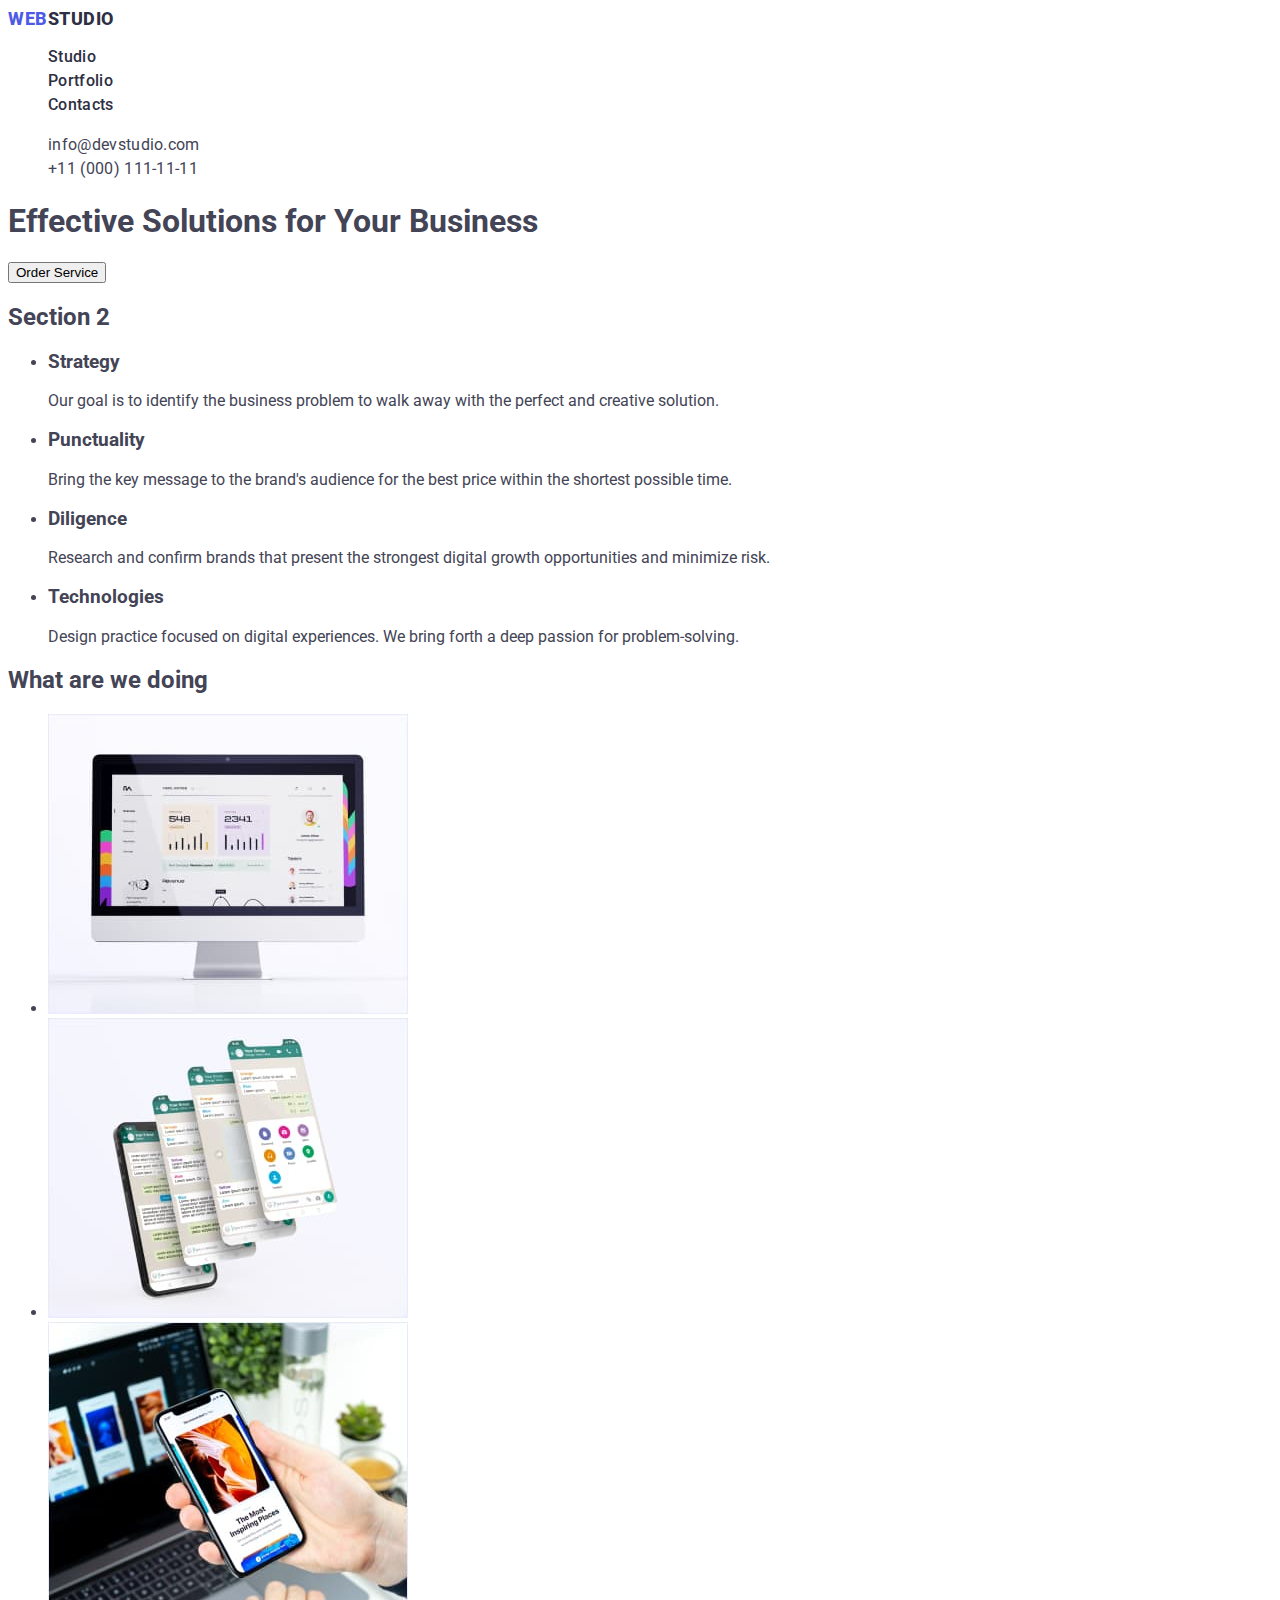
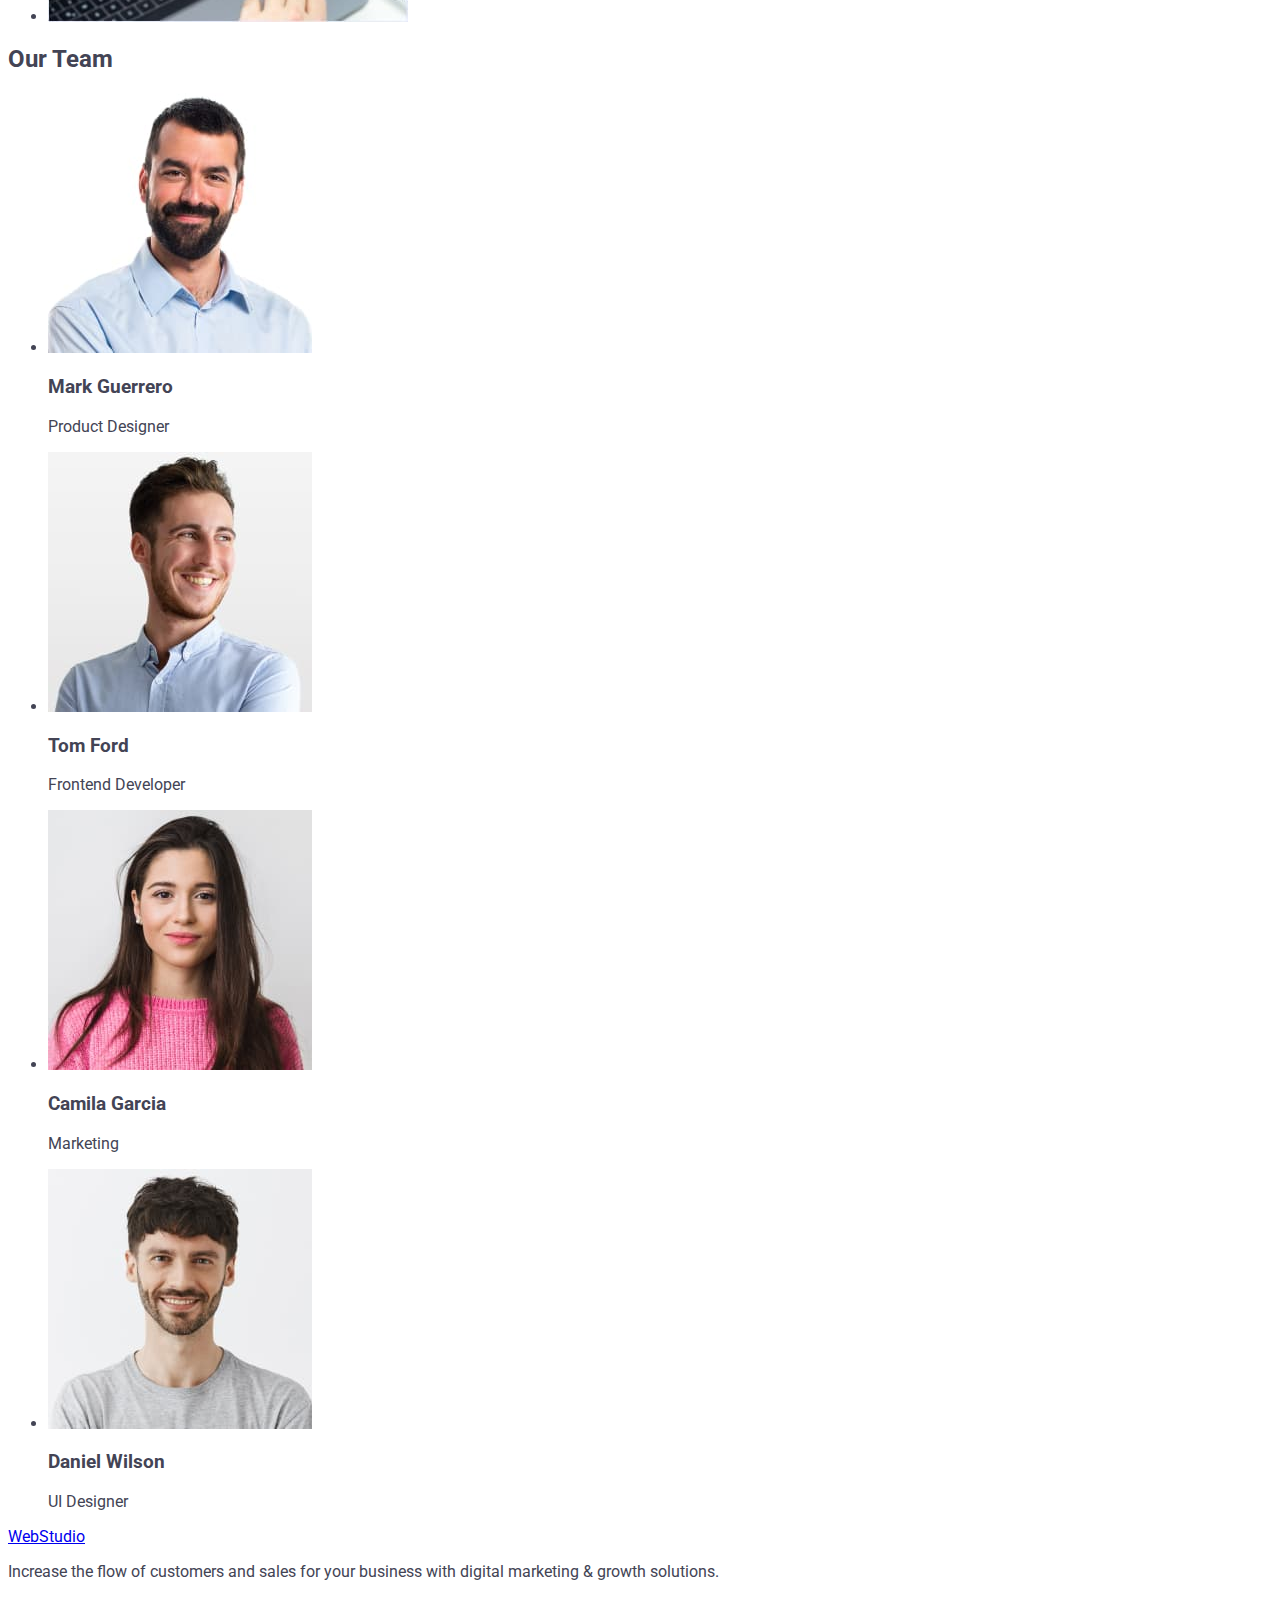
==== index.html @ 0e736a8e "version 4.0" ====
<!DOCTYPE html>
<html lang="en">
  <head>
    <meta charset="UTF-8" />
    <meta name="viewport" content="width=device-width, initial-scale=1.0" />
    <title>Document</title>
    <link rel="preconnect" href="https://fonts.googleapis.com" />
    <link rel="preconnect" href="https://fonts.gstatic.com" crossorigin />
    <link
      href="https://fonts.googleapis.com/css2?family=Raleway:wght@800&family=Roboto:wght@400;500;700;900&display=swap"
      rel="stylesheet"
    />
    <link rel="stylesheet" href="./css/styles.css" />
  </head>
  <body>
    <header>
      <nav>
        <a href="./index.html" class="logo_up link"
          >Web<span class="second_part_of_up_logo">Studio</span></a
        >
        <ul class="list">
          <li><a href="./index.html" class="about_me link">Studio</a></li>
          <li>
            <a href="./portfolio.html" class="about_me link">Portfolio</a>
          </li>
          <li><a href="" class="about_me link">Contacts</a></li>
        </ul>
      </nav>
      <address class="address">
        <ul class="list">
          <li>
            <a href="mailto:info@devstudio.com" class="contacts link"
              >info@devstudio.com</a
            >
          </li>
          <li>
            <a href="tel:+110001111111" class="contacts link"
              >+11 (000) 111-11-11</a
            >
          </li>
        </ul>
      </address>
    </header>
    <main>
      <section>
        <h1>Effective Solutions for Your Business</h1>
        <button type="button">Order Service</button>
      </section>
      <section>
        <h2>Section 2</h2>
        <ul>
          <li>
            <h3>Strategy</h3>
            <p>
              Our goal is to identify the business problem to walk away with the
              perfect and creative solution.
            </p>
          </li>
          <li>
            <h3>Punctuality</h3>
            <p>
              Bring the key message to the brand's audience for the best price
              within the shortest possible time.
            </p>
          </li>
          <li>
            <h3>Diligence</h3>
            <p>
              Research and confirm brands that present the strongest digital
              growth opportunities and minimize risk.
            </p>
          </li>
          <li>
            <h3>Technologies</h3>
            <p>
              Design practice focused on digital experiences. We bring forth a
              deep passion for problem-solving.
            </p>
          </li>
        </ul>
      </section>
      <section>
        <h2>What are we doing</h2>
        <ul>
          <li>
            <img
              src="./images/Rectangle71.jpg"
              alt="computer_all_in_one"
              width="360"
              height="300"
            />
          </li>
          <li>
            <img
              src="./images/img21.jpg"
              alt="phone"
              width="360"
              height="300"
            />
          </li>
          <li>
            <img
              src="./images/img31.jpg"
              alt="phone connected to computer"
              width="360"
              height="300"
            />
          </li>
        </ul>
      </section>
      <section>
        <h2>Our Team</h2>
        <ul>
          <li>
            <img
              src="./images/img1.jpg"
              alt="man with beard"
              width="264"
              height="260"
            />
            <h3>Mark Guerrero</h3>
            <p>Product Designer</p>
          </li>

          <li>
            <img
              src="./images/img2.jpg"
              alt="young man in a blue shirt"
              width="264"
              height="260"
            />
            <h3>Tom Ford</h3>
            <p>Frontend Developer</p>
          </li>

          <li>
            <img
              src="./images/img3.jpg"
              alt="woman in pink sweater"
              width="264"
              height="260"
            />
            <h3>Camila Garcia</h3>
            <p>Marketing</p>
          </li>
          <li>
            <img
              src="./images/img4.jpg"
              alt="smiling man in t-shirt"
              width="264"
              height="260"
            />
            <h3>Daniel Wilson</h3>
            <p>UI Designer</p>
          </li>
        </ul>
      </section>
    </main>
    <footer>
      <a href="./index.html">WebStudio</a>
      <p>
        Increase the flow of customers and sales for your business with digital
        marketing & growth solutions.
      </p>
    </footer>
  </body>
</html>
---- css/styles.css ----
:root {
  --brand-color: #434455;
  --brand-color-background: #ffffff;
  --logo-color: #4d5ae5;
  --color-text-second-part-up-logo: #2e2f42;
  --color-text-studio: #2e2f42;
  --color-hover-focus-studio: #404bbf;
}
body {
  font-family: "Roboto", sans-serif;
  color: var(--brand-color);
  background-color: var(--brand-color-background);
}

.logo_up {
  font-family: "Raleway" sans-serif;
  font-weight: 800;
  font-size: 18px;
  line-height: 1.17;
  letter-spacing: 0.03em;
  text-transform: uppercase;
  color: var(--logo-color);
}

.link {
  text-decoration: none;
}
.second_part_of_up_logo {
  color: var(--color-text-second-part-up-logo);
}
.list {
  list-style: none;
}
.about_me {
  font-weight: 500;
  font-size: 16px;
  line-height: 1.5;
  letter-spacing: 0.02em;
  color: var(--color-text-studio);
}
.about_me:hover,
.about_me:focus {
  color: var(--color-hover-focus-studio);
}
.address {
  font-style: normal;
}
.contacts {
  font-size: 16px;
  line-height: 1.5;
  letter-spacing: 0.02em;
  color: var(--brand-color);
}
.contacts:hover,
.contacts:focus {
  color: var(--color-hover-focus-studio);
}
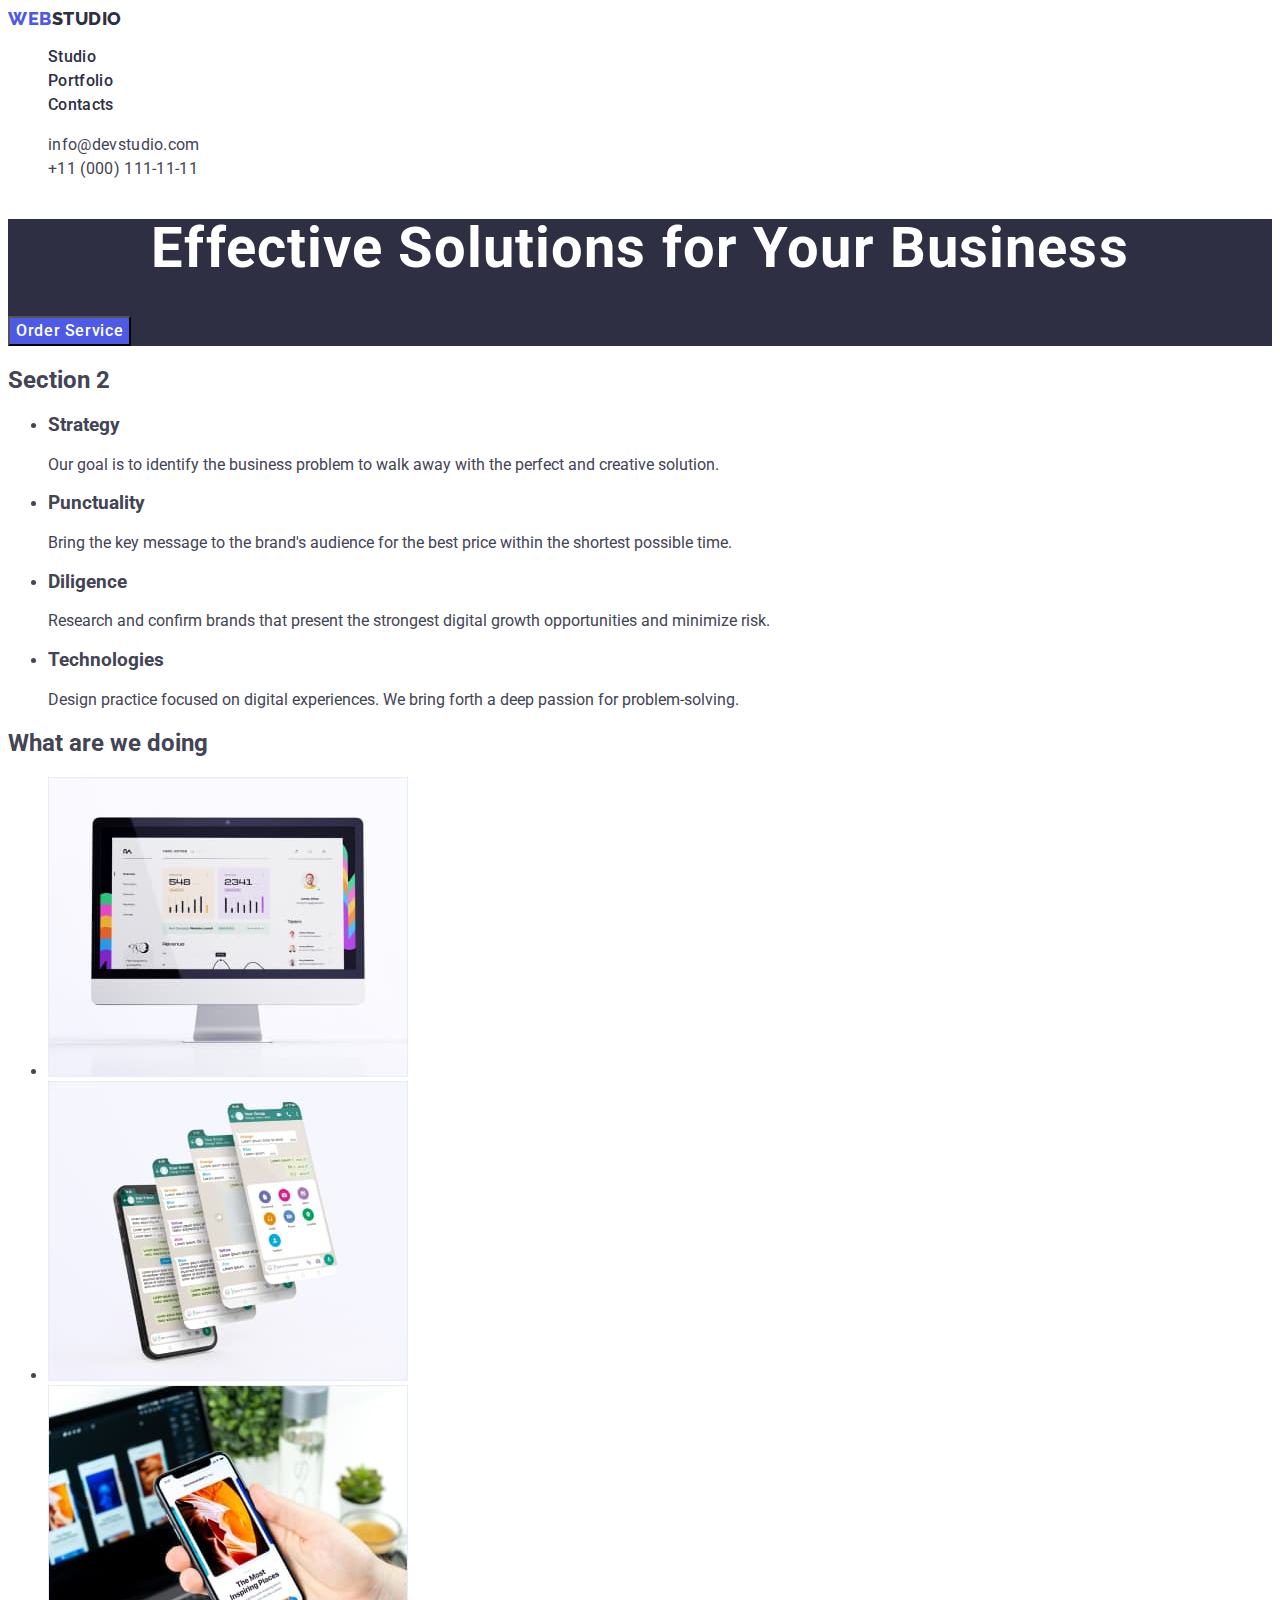
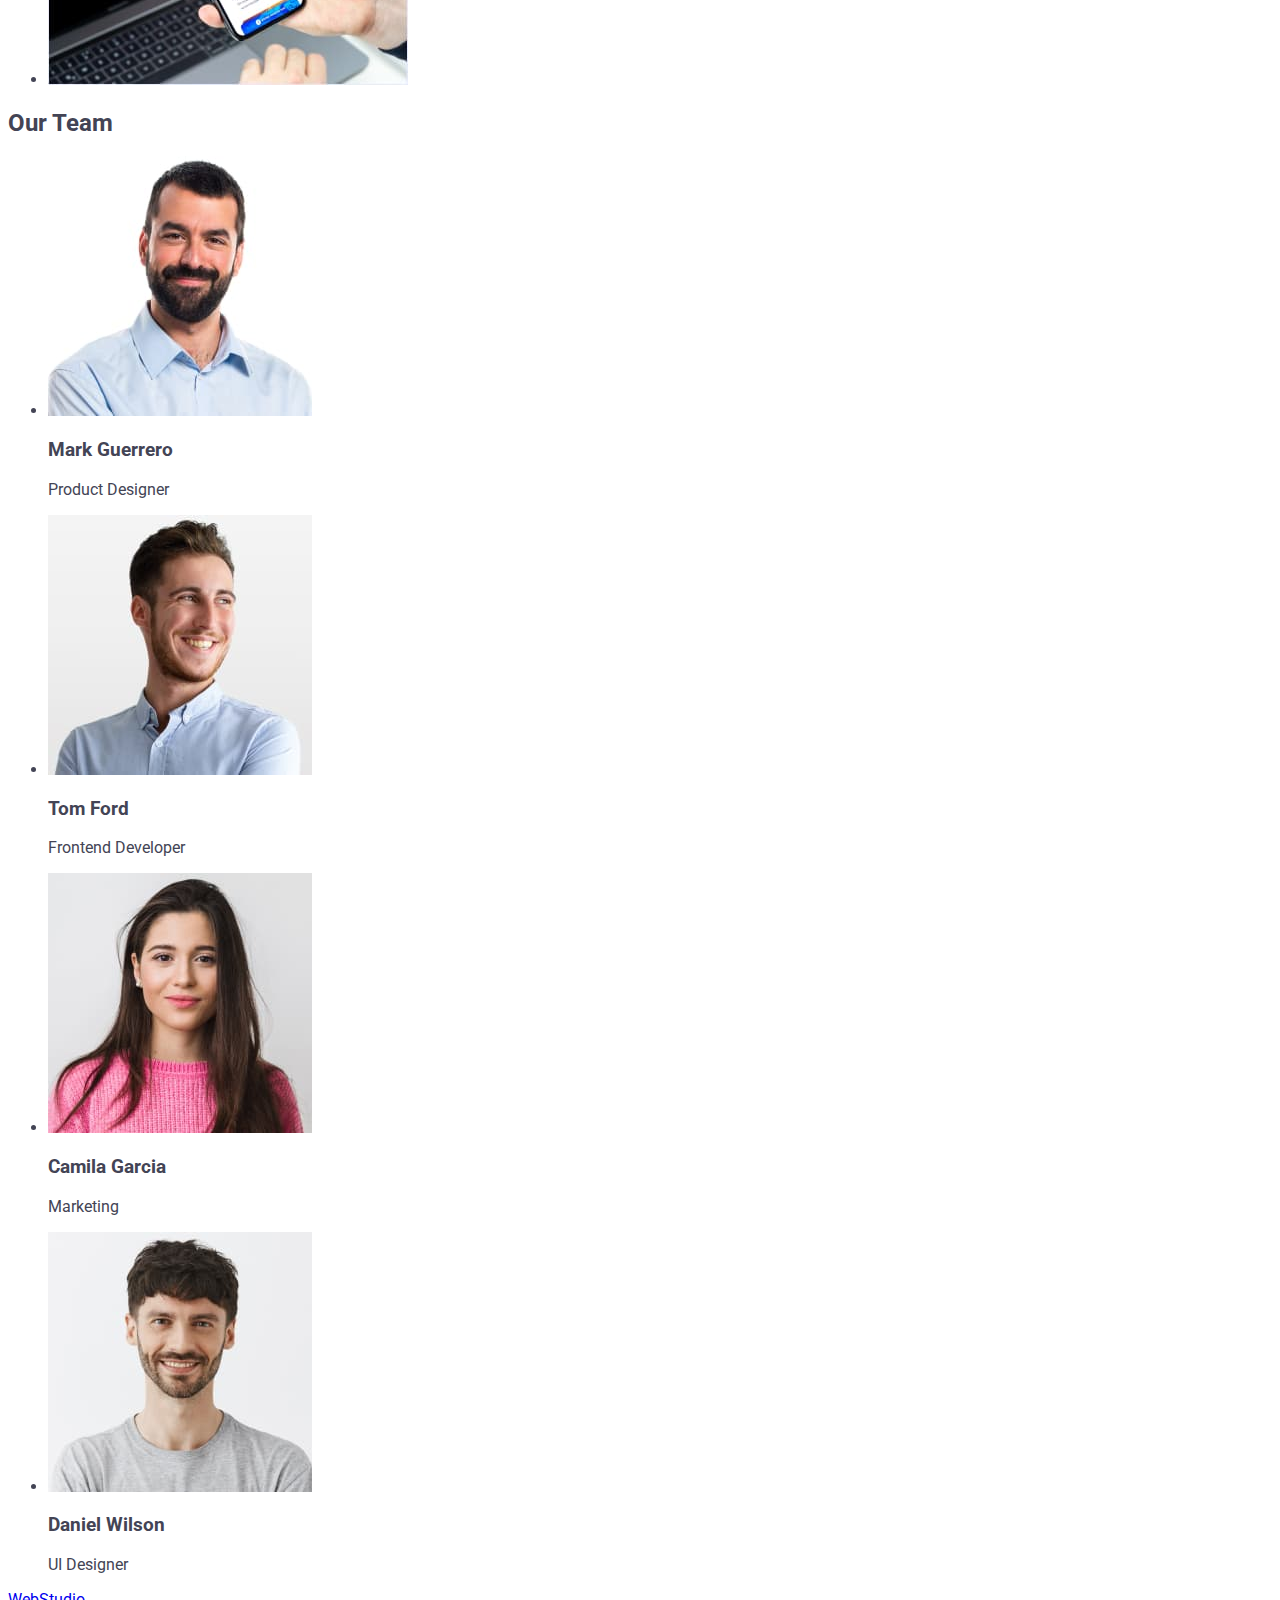
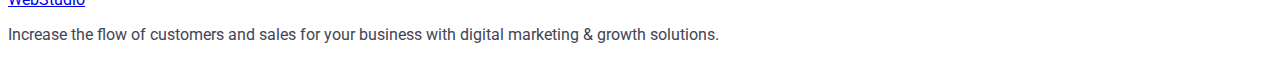
==== commit 2b8a19a3: "version 4.2" ====
--- a/index.html
+++ b/index.html
@@ -42,9 +42,9 @@
       </address>
     </header>
     <main>
-      <section>
-        <h1>Effective Solutions for Your Business</h1>
-        <button type="button">Order Service</button>
+      <section class="section_theme">
+        <h1 class="main_header">Effective Solutions for Your Business</h1>
+        <button type="button" class="btn_main_header">Order Service</button>
       </section>
       <section>
         <h2>Section 2</h2>
--- a/css/styles.css
+++ b/css/styles.css
@@ -2,8 +2,7 @@
   --brand-color: #434455;
   --brand-color-background: #ffffff;
   --logo-color: #4d5ae5;
-  --color-text-second-part-up-logo: #2e2f42;
-  --color-text-studio: #2e2f42;
+  --color-important: #2e2f42;
   --color-hover-focus-studio: #404bbf;
 }
 body {
@@ -13,7 +12,7 @@
 }
 
 .logo_up {
-  font-family: "Raleway" sans-serif;
+  font-family: "Raleway", sans-serif;
   font-weight: 800;
   font-size: 18px;
   line-height: 1.17;
@@ -26,7 +25,7 @@
   text-decoration: none;
 }
 .second_part_of_up_logo {
-  color: var(--color-text-second-part-up-logo);
+  color: var(--color-important);
 }
 .list {
   list-style: none;
@@ -36,7 +35,7 @@
   font-size: 16px;
   line-height: 1.5;
   letter-spacing: 0.02em;
-  color: var(--color-text-studio);
+  color: var(--color-important);
 }
 .about_me:hover,
 .about_me:focus {
@@ -55,3 +54,27 @@
 .contacts:focus {
   color: var(--color-hover-focus-studio);
 }
+.section_theme {
+  background-color: var(--color-important);
+}
+.main_header {
+  font-size: 56px;
+  line-height: 1.07;
+  text-align: center;
+  letter-spacing: 0.02em;
+  color: #ffffff;
+}
+.btn_main_header {
+  background-color: var(--logo-color);
+  font-family: "Roboto", sans-serif;
+  font-weight: 500;
+  font-size: 16px;
+  line-height: 1.5;
+  letter-spacing: 0.04em;
+  color: #ffffff;
+}
+.btn_main_header:hover,
+.btn_main_header:focus {
+  background-color: var(--color-hover-focus-studio);
+  cursor: pointer;
+}
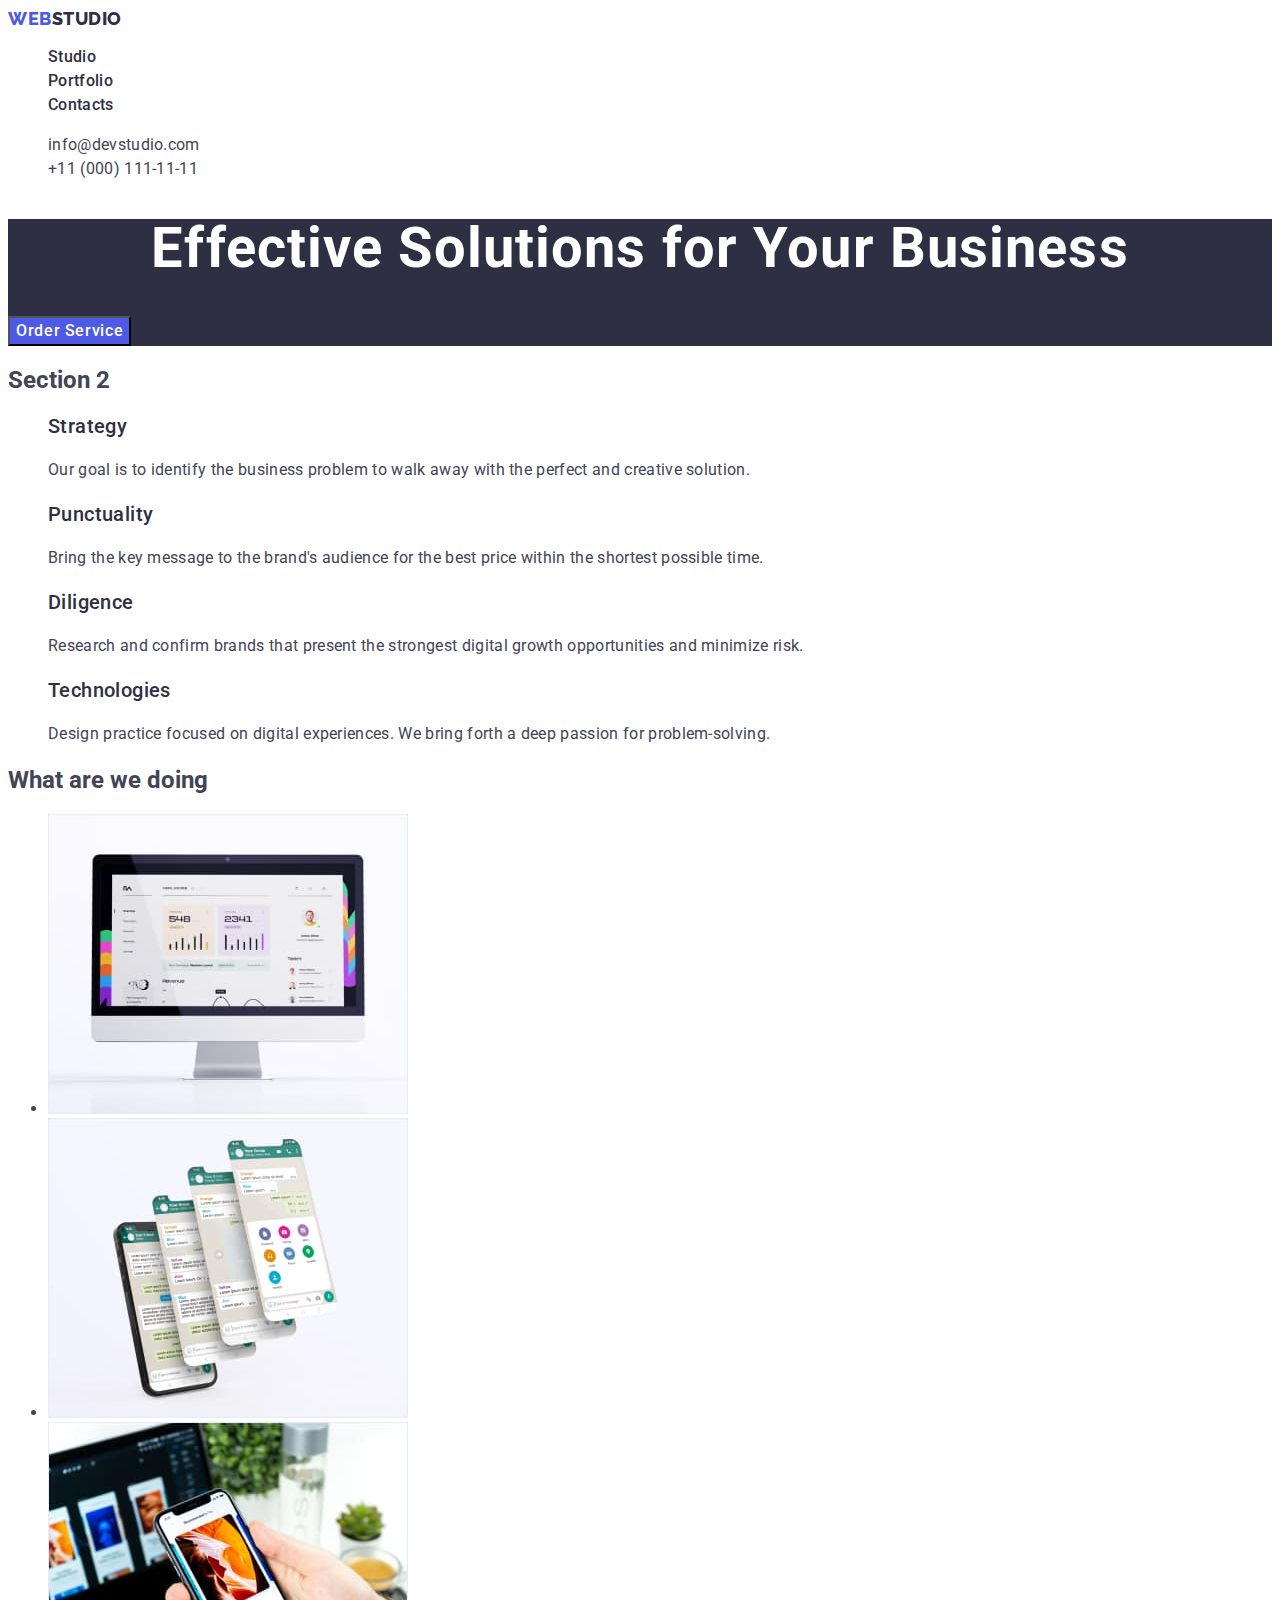
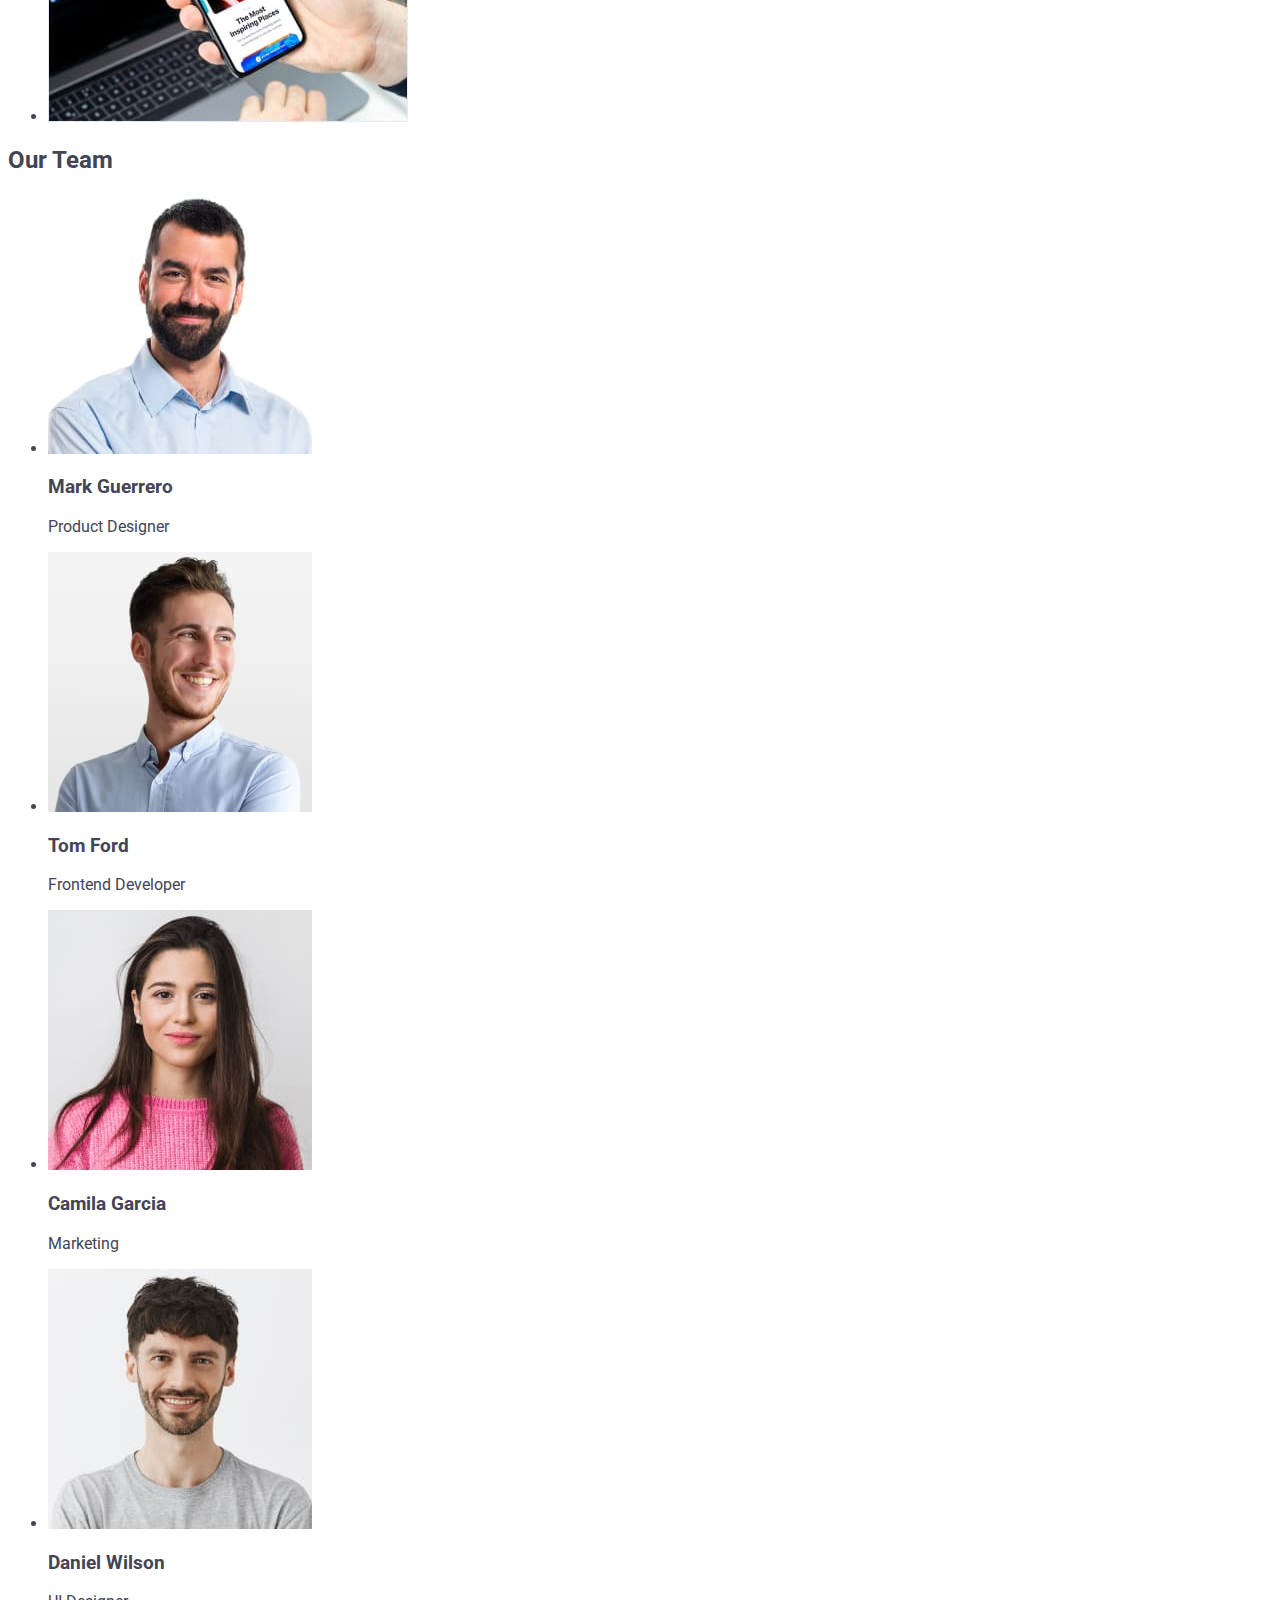
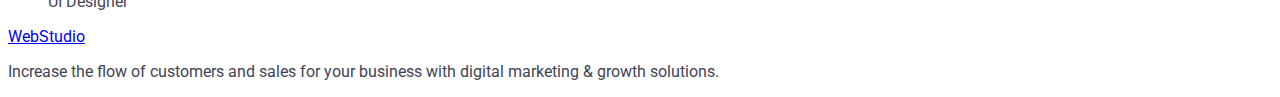
==== commit d85fe8e7: "version 4.3" ====
--- a/index.html
+++ b/index.html
@@ -48,31 +48,31 @@
       </section>
       <section>
         <h2>Section 2</h2>
-        <ul>
+        <ul class="list">
           <li>
-            <h3>Strategy</h3>
-            <p>
+            <h3 class="point_of_section_2_list">Strategy</h3>
+            <p class="paragraph_point_of_section_2">
               Our goal is to identify the business problem to walk away with the
               perfect and creative solution.
             </p>
           </li>
           <li>
-            <h3>Punctuality</h3>
-            <p>
+            <h3 class="point_of_section_2_list">Punctuality</h3>
+            <p class="paragraph_point_of_section_2">
               Bring the key message to the brand's audience for the best price
               within the shortest possible time.
             </p>
           </li>
           <li>
-            <h3>Diligence</h3>
-            <p>
+            <h3 class="point_of_section_2_list">Diligence</h3>
+            <p class="paragraph_point_of_section_2">
               Research and confirm brands that present the strongest digital
               growth opportunities and minimize risk.
             </p>
           </li>
           <li>
-            <h3>Technologies</h3>
-            <p>
+            <h3 class="point_of_section_2_list">Technologies</h3>
+            <p class="paragraph_point_of_section_2">
               Design practice focused on digital experiences. We bring forth a
               deep passion for problem-solving.
             </p>
--- a/css/styles.css
+++ b/css/styles.css
@@ -78,3 +78,15 @@
   background-color: var(--color-hover-focus-studio);
   cursor: pointer;
 }
+.point_of_section_2_list {
+  font-weight: 500;
+  font-size: 20px;
+  line-height: 1.2;
+  letter-spacing: 0.02em;
+  color: var(--color-important);
+}
+.paragraph_point_of_section_2 {
+  font-size: 16px;
+  line-height: 1.5;
+  letter-spacing: 0.02em;
+}
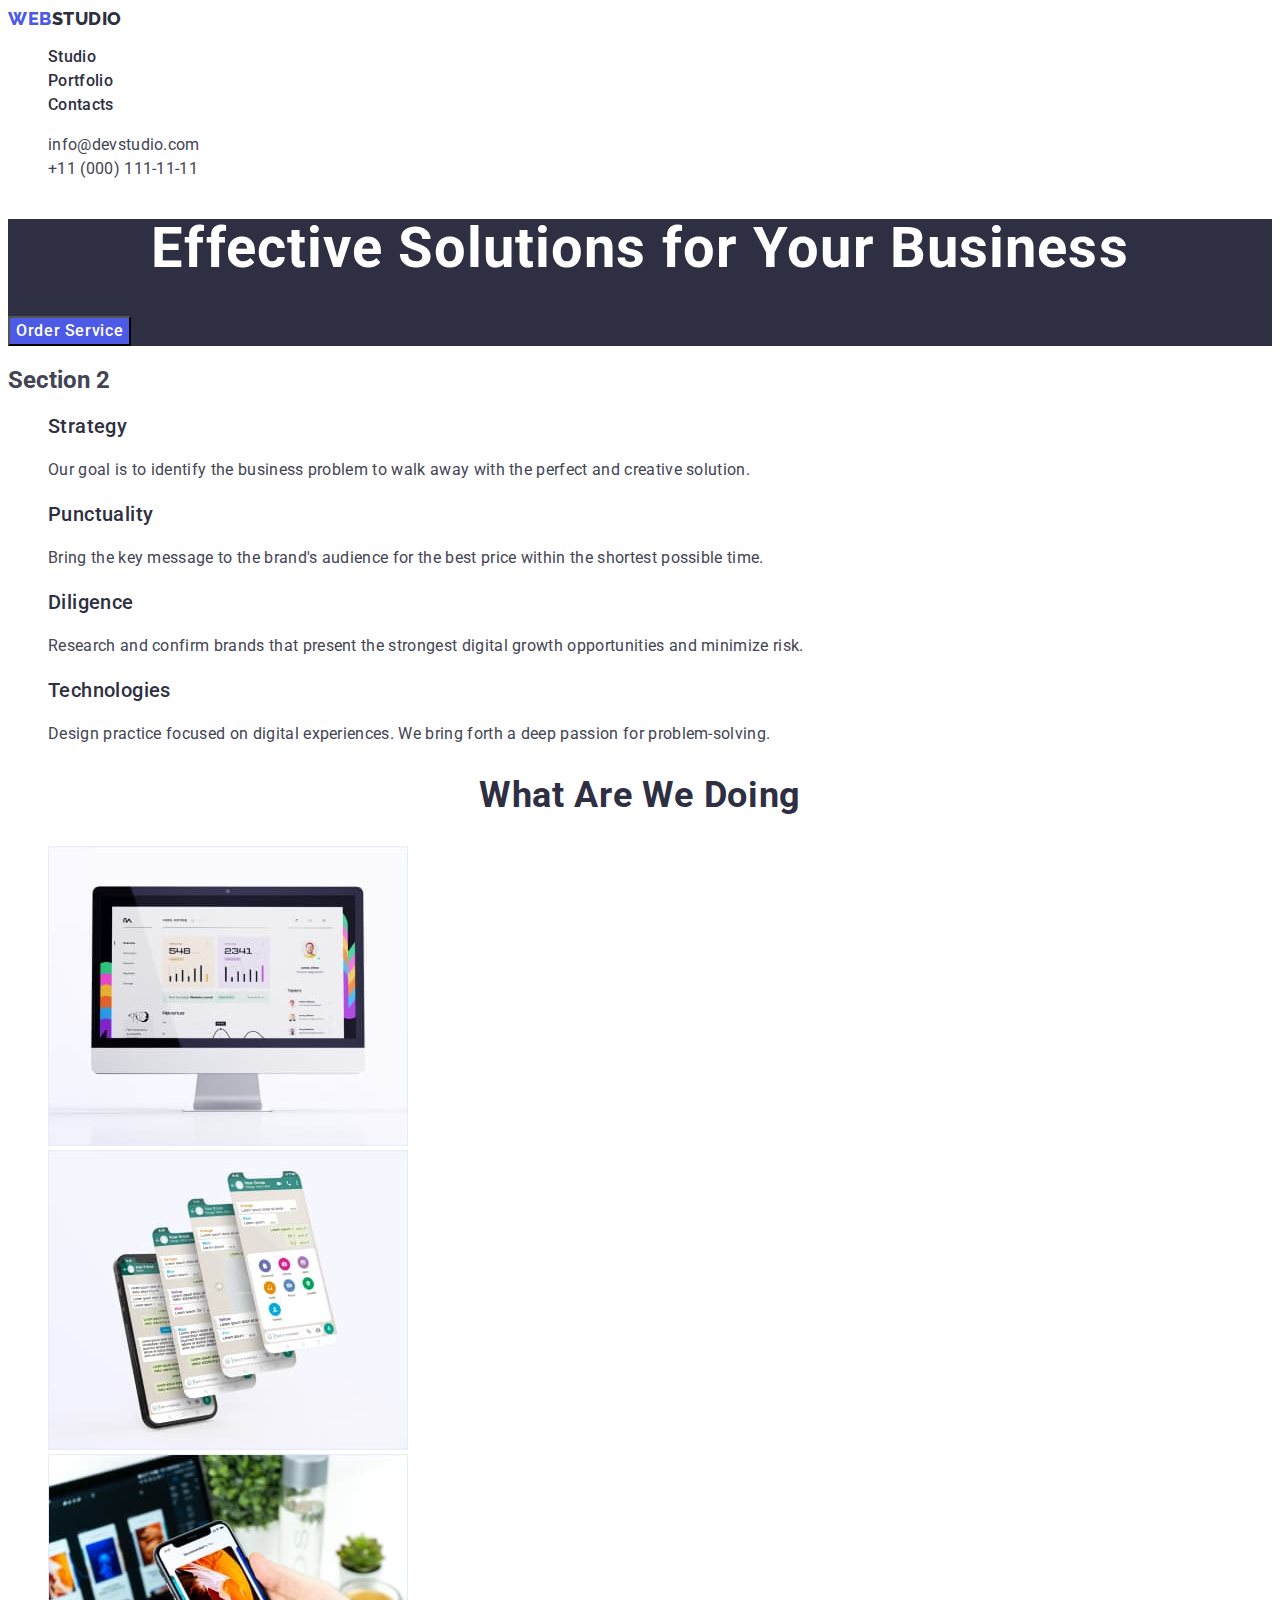
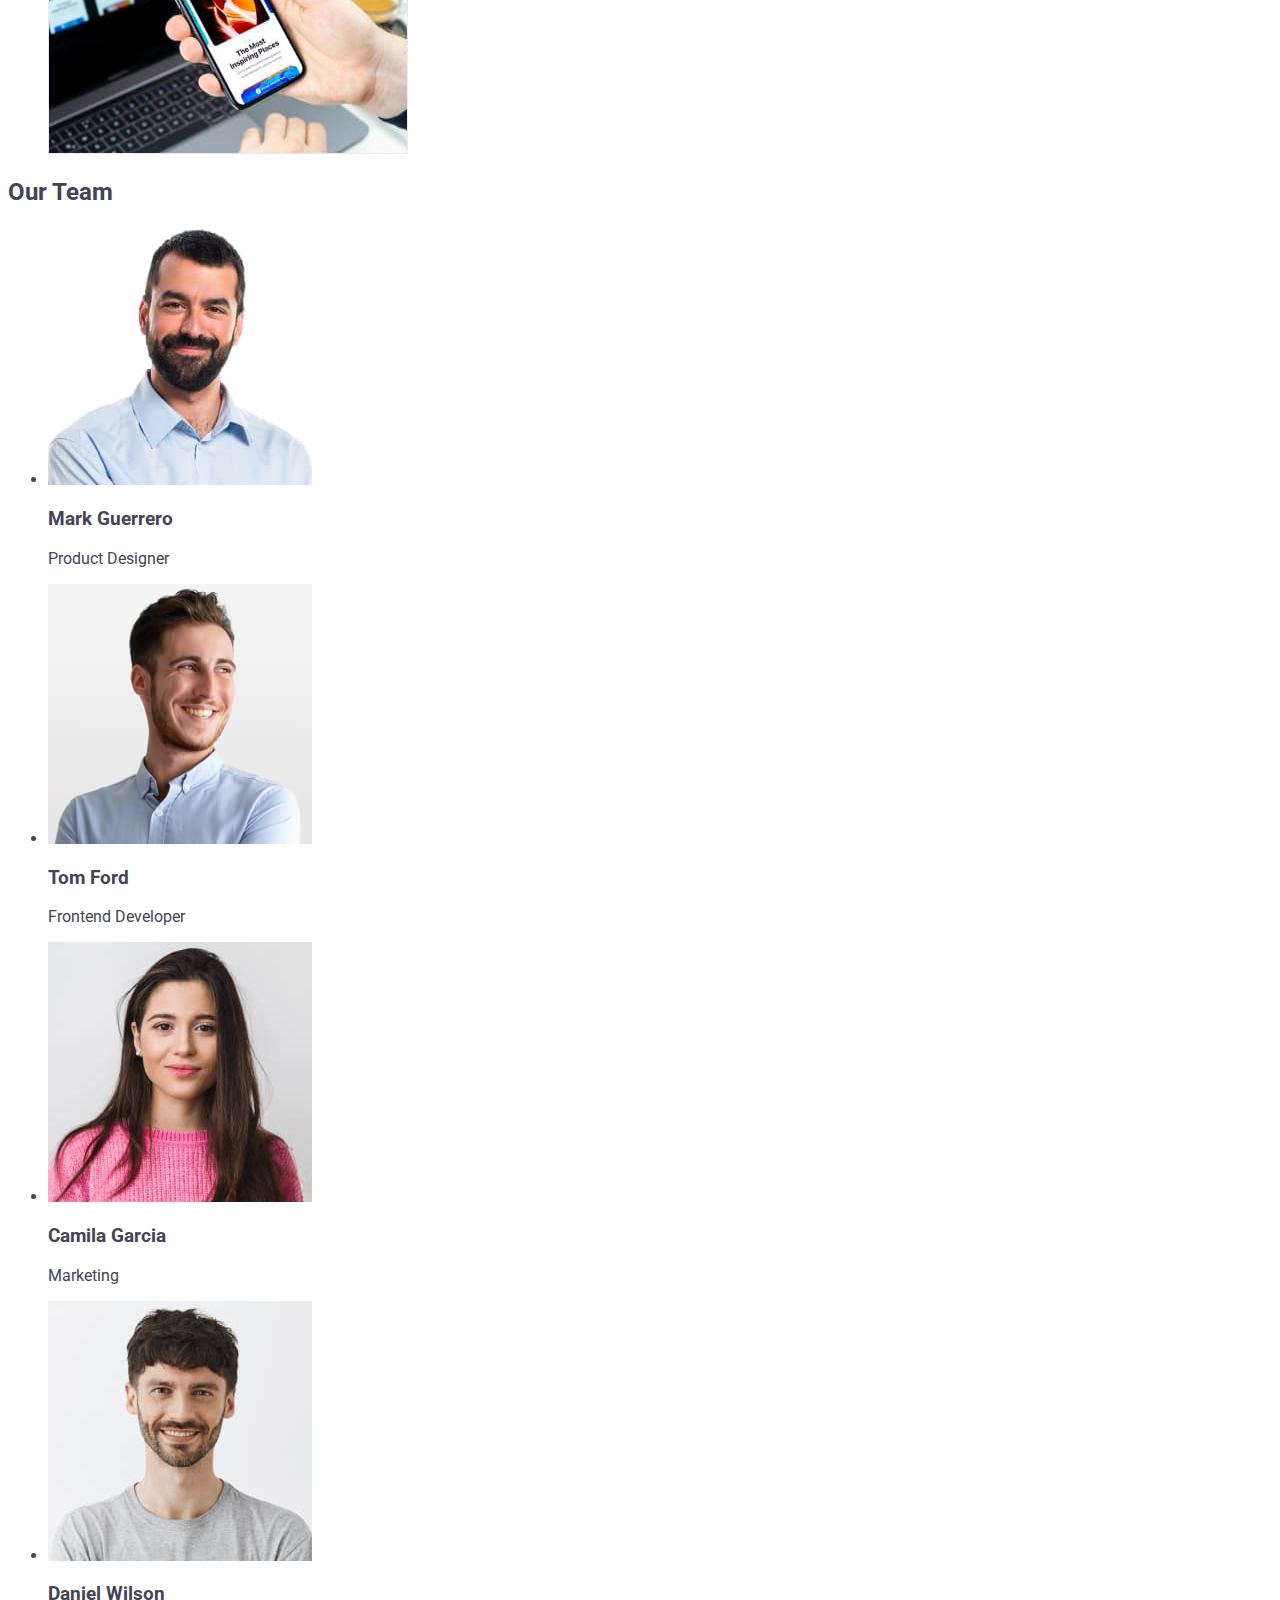
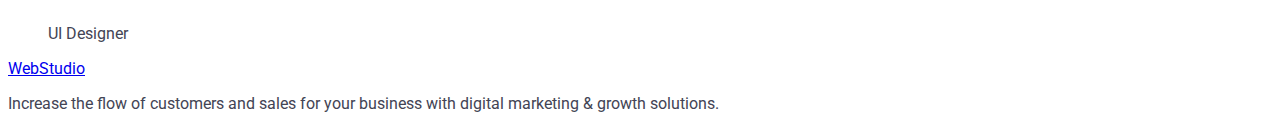
==== commit e99ee91e: "version 4.5" ====
--- a/index.html
+++ b/index.html
@@ -47,32 +47,32 @@
         <button type="button" class="btn_main_header">Order Service</button>
       </section>
       <section>
-        <h2>Section 2</h2>
+        <h2 class="section_second">Section 2</h2>
         <ul class="list">
           <li>
-            <h3 class="point_of_section_2_list">Strategy</h3>
-            <p class="paragraph_point_of_section_2">
+            <h3 class="point_of_section_two_list">Strategy</h3>
+            <p class="paragraph_point_of_section_two">
               Our goal is to identify the business problem to walk away with the
               perfect and creative solution.
             </p>
           </li>
           <li>
-            <h3 class="point_of_section_2_list">Punctuality</h3>
-            <p class="paragraph_point_of_section_2">
+            <h3 class="point_of_section_two_list">Punctuality</h3>
+            <p class="paragraph_point_of_section_two">
               Bring the key message to the brand's audience for the best price
               within the shortest possible time.
             </p>
           </li>
           <li>
-            <h3 class="point_of_section_2_list">Diligence</h3>
-            <p class="paragraph_point_of_section_2">
+            <h3 class="point_of_section_two_list">Diligence</h3>
+            <p class="paragraph_point_of_section_two">
               Research and confirm brands that present the strongest digital
               growth opportunities and minimize risk.
             </p>
           </li>
           <li>
-            <h3 class="point_of_section_2_list">Technologies</h3>
-            <p class="paragraph_point_of_section_2">
+            <h3 class="point_of_section_two_list">Technologies</h3>
+            <p class="paragraph_point_of_section_two">
               Design practice focused on digital experiences. We bring forth a
               deep passion for problem-solving.
             </p>
@@ -80,8 +80,8 @@
         </ul>
       </section>
       <section>
-        <h2>What are we doing</h2>
-        <ul>
+        <h2 class="section_third">What are we doing</h2>
+        <ul class="list">
           <li>
             <img
               src="./images/Rectangle71.jpg"
--- a/css/styles.css
+++ b/css/styles.css
@@ -78,15 +78,23 @@
   background-color: var(--color-hover-focus-studio);
   cursor: pointer;
 }
-.point_of_section_2_list {
+.point_of_section_two_list {
   font-weight: 500;
   font-size: 20px;
   line-height: 1.2;
   letter-spacing: 0.02em;
   color: var(--color-important);
 }
-.paragraph_point_of_section_2 {
+.paragraph_point_of_section_two {
   font-size: 16px;
   line-height: 1.5;
   letter-spacing: 0.02em;
 }
+.section_third {
+  font-size: 36px;
+  line-height: 1.11;
+  text-align: center;
+  letter-spacing: 0.02em;
+  text-transform: capitalize;
+  color: var(--color-important);
+}
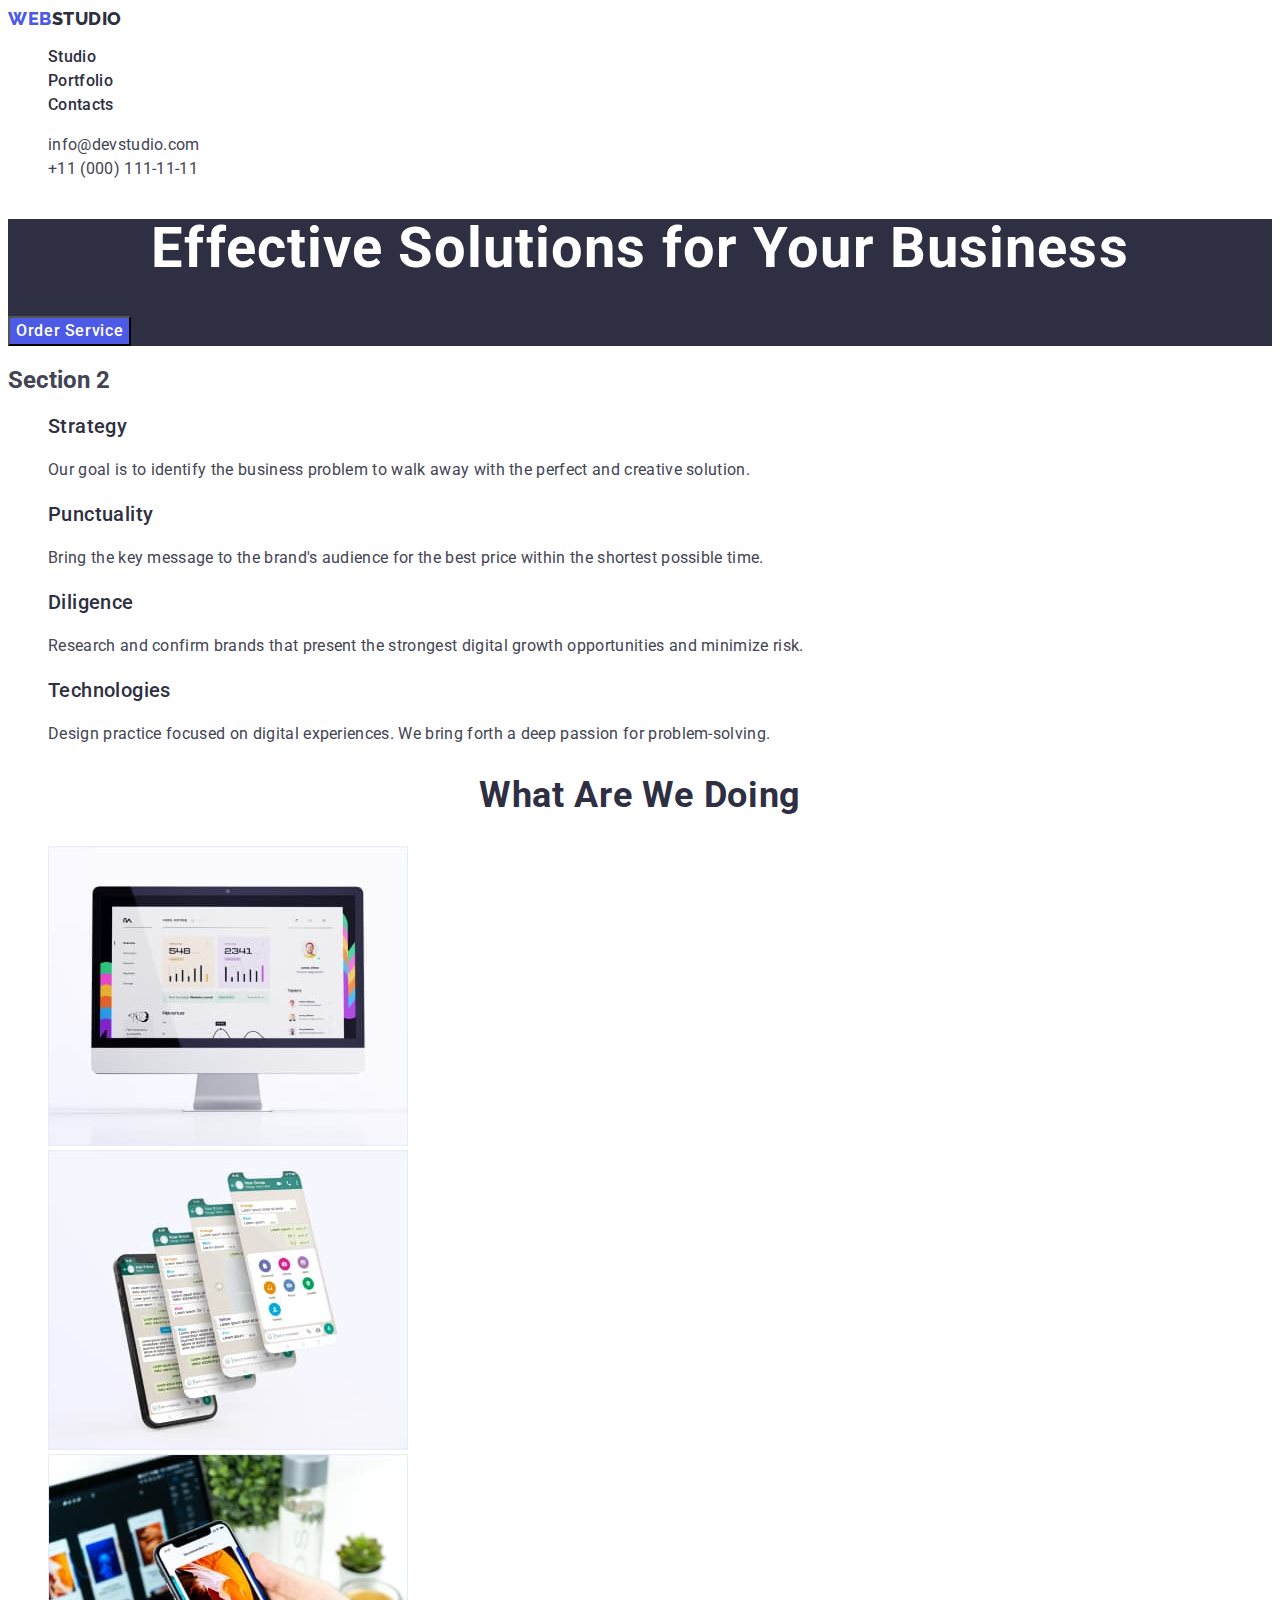
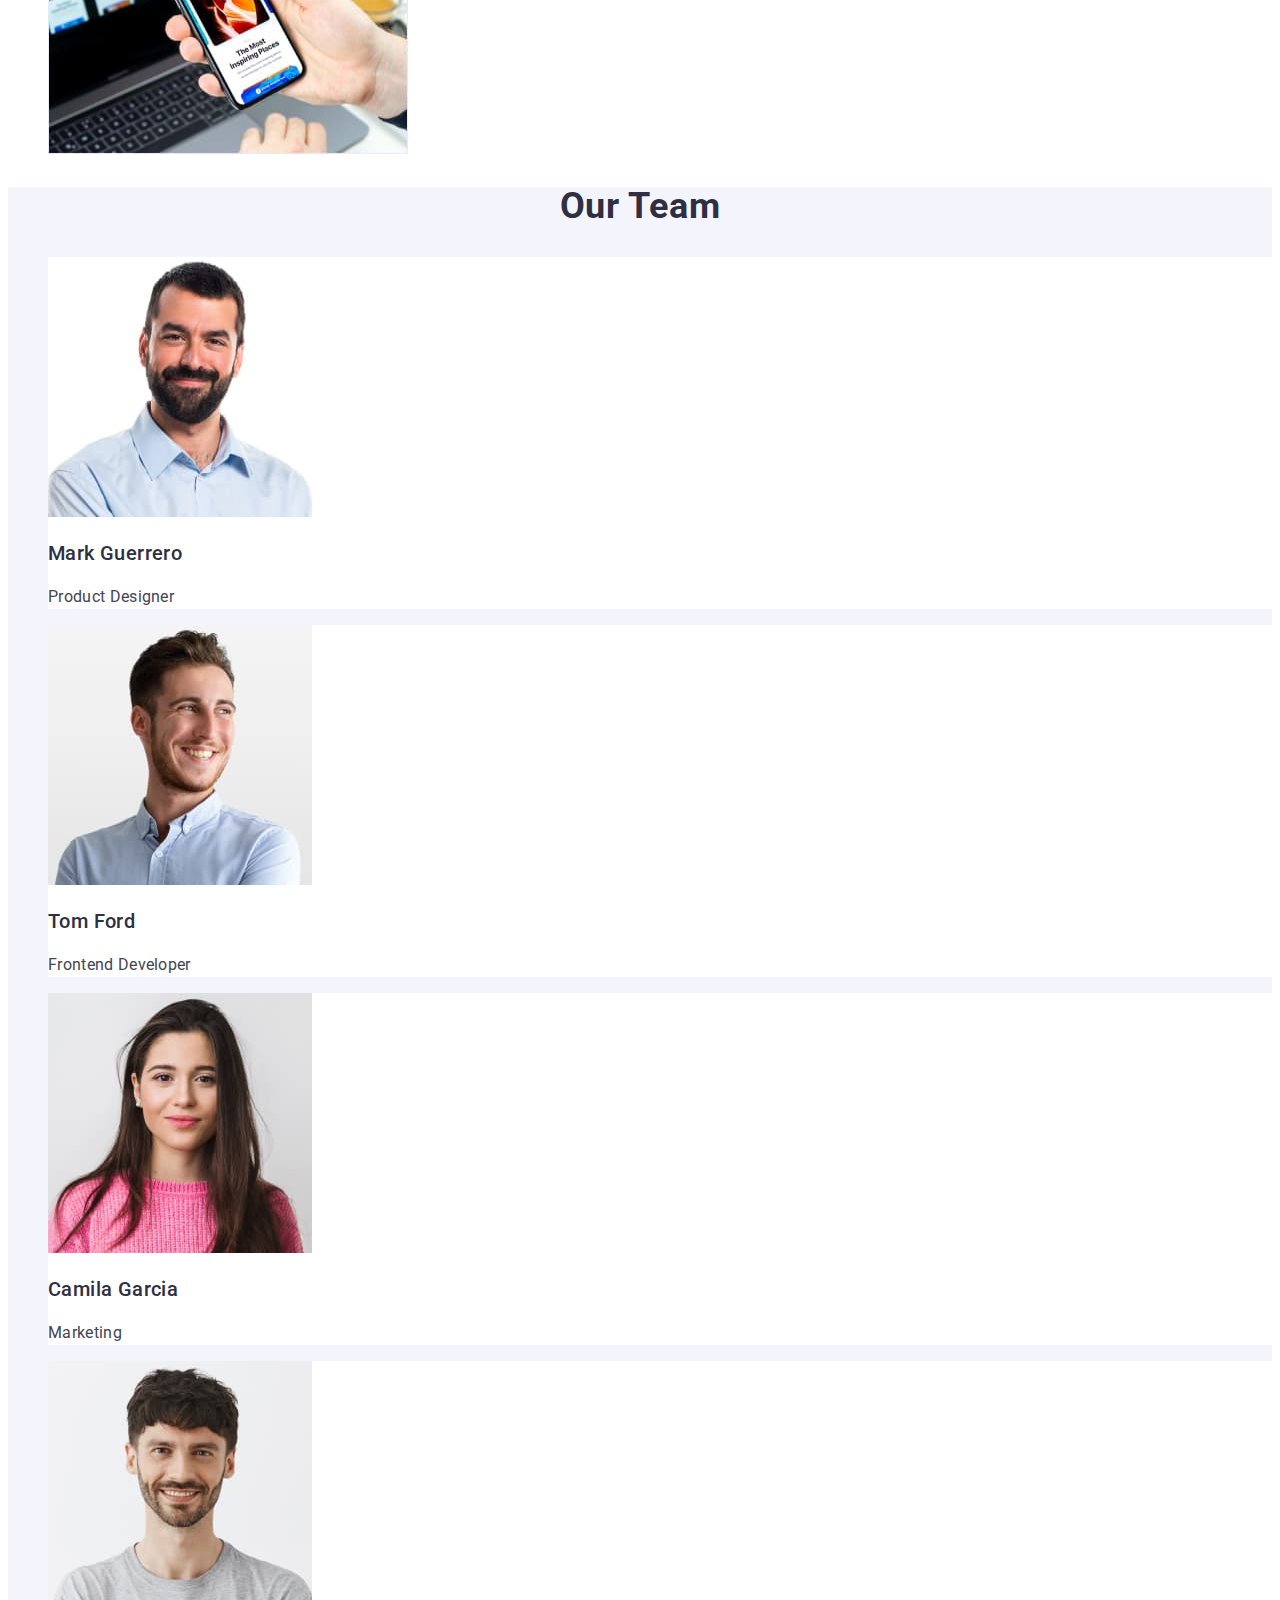
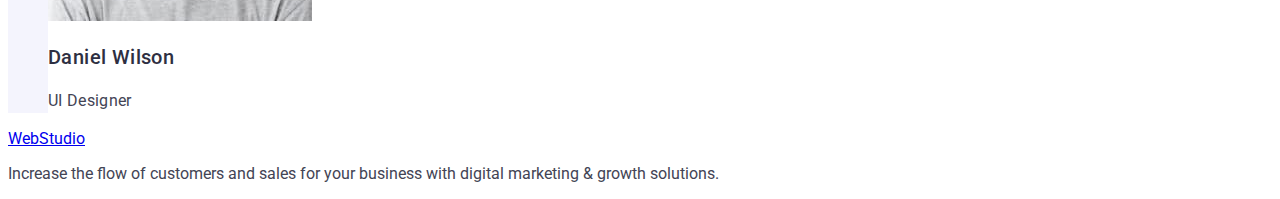
==== commit 6279817e: "version 4.6" ====
--- a/index.html
+++ b/index.html
@@ -50,29 +50,29 @@
         <h2 class="section_second">Section 2</h2>
         <ul class="list">
           <li>
-            <h3 class="point_of_section_two_list">Strategy</h3>
-            <p class="paragraph_point_of_section_two">
+            <h3 class="point_of_section_two_and_three_list">Strategy</h3>
+            <p class="paragraph_point_of_section_two_and_three">
               Our goal is to identify the business problem to walk away with the
               perfect and creative solution.
             </p>
           </li>
           <li>
-            <h3 class="point_of_section_two_list">Punctuality</h3>
-            <p class="paragraph_point_of_section_two">
+            <h3 class="point_of_section_two_and_three_list">Punctuality</h3>
+            <p class="paragraph_point_of_section_two_and_three">
               Bring the key message to the brand's audience for the best price
               within the shortest possible time.
             </p>
           </li>
           <li>
-            <h3 class="point_of_section_two_list">Diligence</h3>
-            <p class="paragraph_point_of_section_two">
+            <h3 class="point_of_section_two_and_three_list">Diligence</h3>
+            <p class="paragraph_point_of_section_two_and_three">
               Research and confirm brands that present the strongest digital
               growth opportunities and minimize risk.
             </p>
           </li>
           <li>
-            <h3 class="point_of_section_two_list">Technologies</h3>
-            <p class="paragraph_point_of_section_two">
+            <h3 class="point_of_section_two_and_three_list">Technologies</h3>
+            <p class="paragraph_point_of_section_two_and_three">
               Design practice focused on digital experiences. We bring forth a
               deep passion for problem-solving.
             </p>
@@ -80,7 +80,7 @@
         </ul>
       </section>
       <section>
-        <h2 class="section_third">What are we doing</h2>
+        <h2 class="section_third_and_fourth">What are we doing</h2>
         <ul class="list">
           <li>
             <img
@@ -108,50 +108,54 @@
           </li>
         </ul>
       </section>
-      <section>
-        <h2>Our Team</h2>
-        <ul>
-          <li>
+      <section class="my_team">
+        <h2 class="section_third_and_fourth">Our Team</h2>
+        <ul class="list">
+          <li class="person">
             <img
               src="./images/img1.jpg"
               alt="man with beard"
               width="264"
               height="260"
             />
-            <h3>Mark Guerrero</h3>
-            <p>Product Designer</p>
+            <h3 class="point_of_section_two_and_three_list">Mark Guerrero</h3>
+            <p class="paragraph_point_of_section_two_and_three">
+              Product Designer
+            </p>
           </li>
 
-          <li>
+          <li class="person">
             <img
               src="./images/img2.jpg"
               alt="young man in a blue shirt"
               width="264"
               height="260"
             />
-            <h3>Tom Ford</h3>
-            <p>Frontend Developer</p>
+            <h3 class="point_of_section_two_and_three_list">Tom Ford</h3>
+            <p class="paragraph_point_of_section_two_and_three">
+              Frontend Developer
+            </p>
           </li>
 
-          <li>
+          <li class="person">
             <img
               src="./images/img3.jpg"
               alt="woman in pink sweater"
               width="264"
               height="260"
             />
-            <h3>Camila Garcia</h3>
-            <p>Marketing</p>
+            <h3 class="point_of_section_two_and_three_list">Camila Garcia</h3>
+            <p class="paragraph_point_of_section_two_and_three">Marketing</p>
           </li>
-          <li>
+          <li class="person">
             <img
               src="./images/img4.jpg"
               alt="smiling man in t-shirt"
               width="264"
               height="260"
             />
-            <h3>Daniel Wilson</h3>
-            <p>UI Designer</p>
+            <h3 class="point_of_section_two_and_three_list">Daniel Wilson</h3>
+            <p class="paragraph_point_of_section_two_and_three">UI Designer</p>
           </li>
         </ul>
       </section>
--- a/css/styles.css
+++ b/css/styles.css
@@ -4,6 +4,7 @@
   --logo-color: #4d5ae5;
   --color-important: #2e2f42;
   --color-hover-focus-studio: #404bbf;
+  --background-second-color: #f4f4fd;
 }
 body {
   font-family: "Roboto", sans-serif;
@@ -78,19 +79,19 @@
   background-color: var(--color-hover-focus-studio);
   cursor: pointer;
 }
-.point_of_section_two_list {
+.point_of_section_two_and_three_list {
   font-weight: 500;
   font-size: 20px;
   line-height: 1.2;
   letter-spacing: 0.02em;
   color: var(--color-important);
 }
-.paragraph_point_of_section_two {
+.paragraph_point_of_section_two_and_three {
   font-size: 16px;
   line-height: 1.5;
   letter-spacing: 0.02em;
 }
-.section_third {
+.section_third_and_fourth {
   font-size: 36px;
   line-height: 1.11;
   text-align: center;
@@ -98,3 +99,9 @@
   text-transform: capitalize;
   color: var(--color-important);
 }
+.my_team {
+  background-color: var(--background-second-color);
+}
+.person {
+  background-color: var(--brand-color-background);
+}
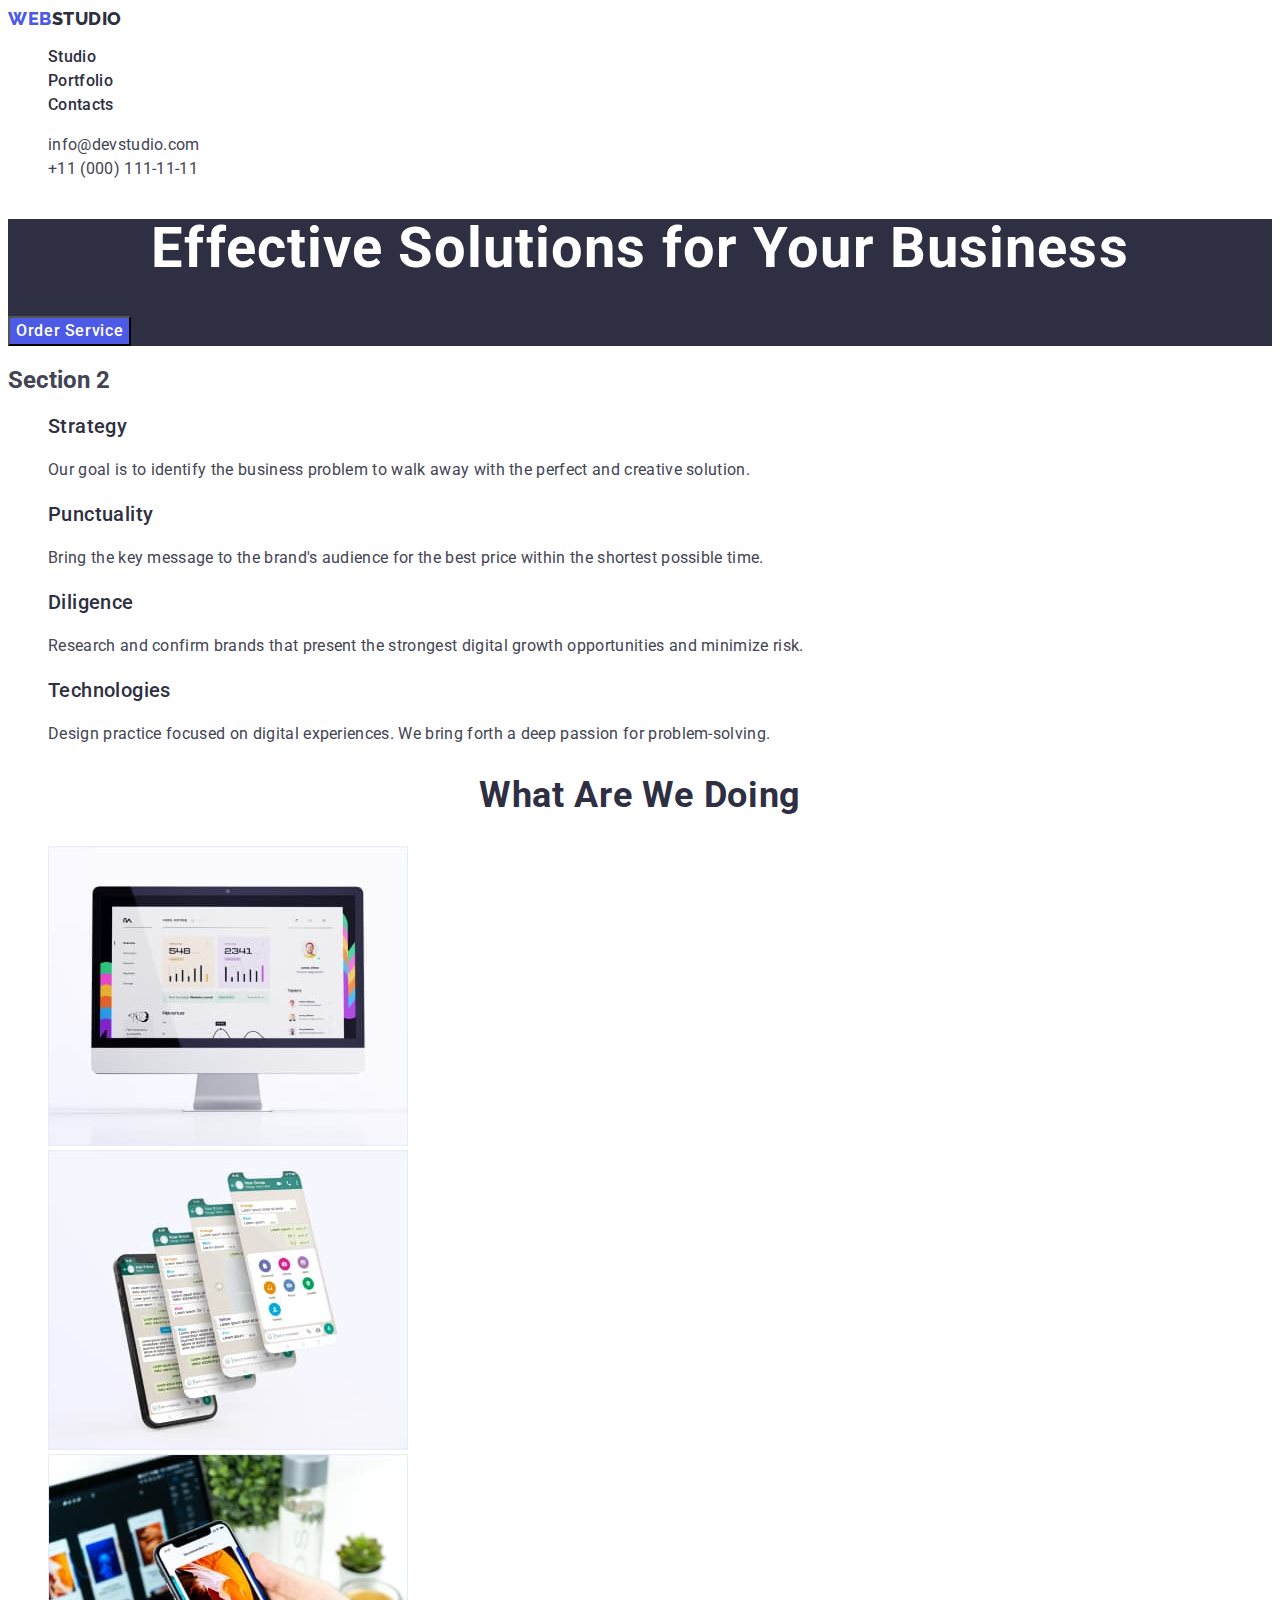
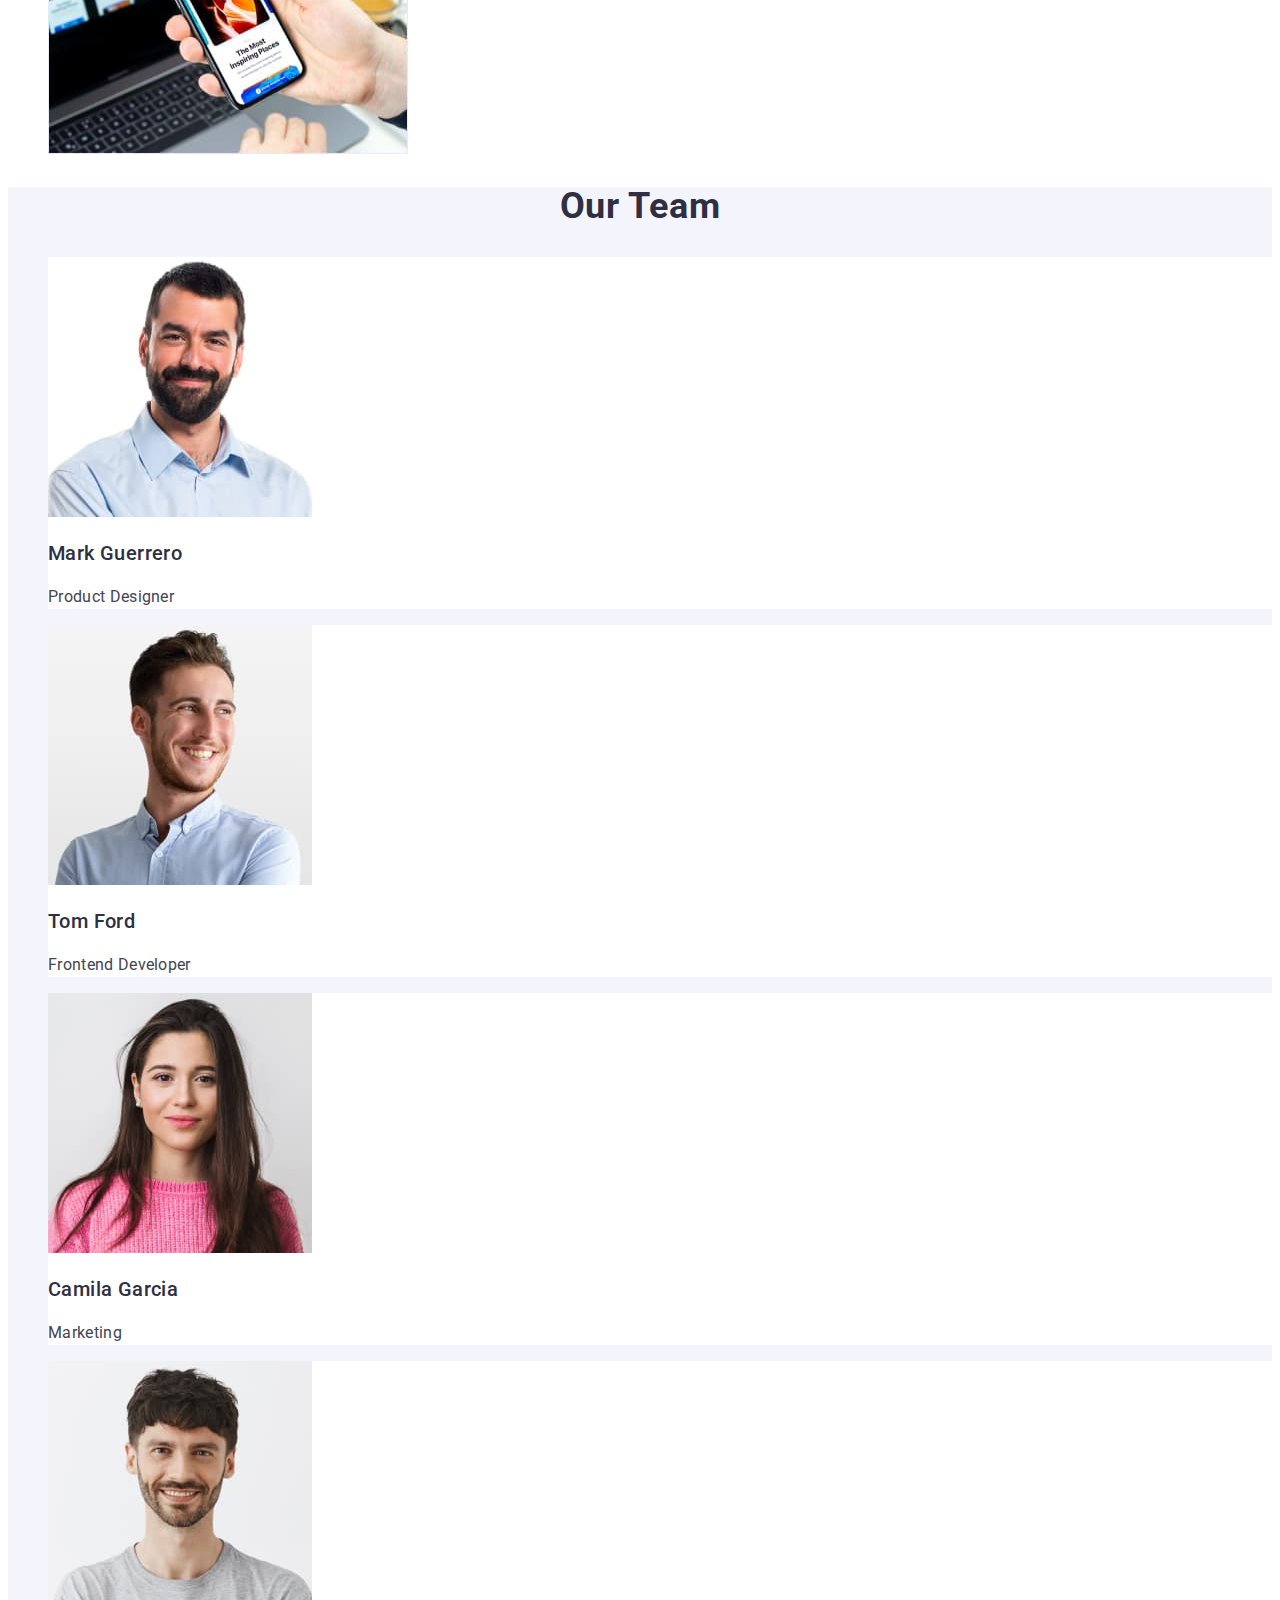
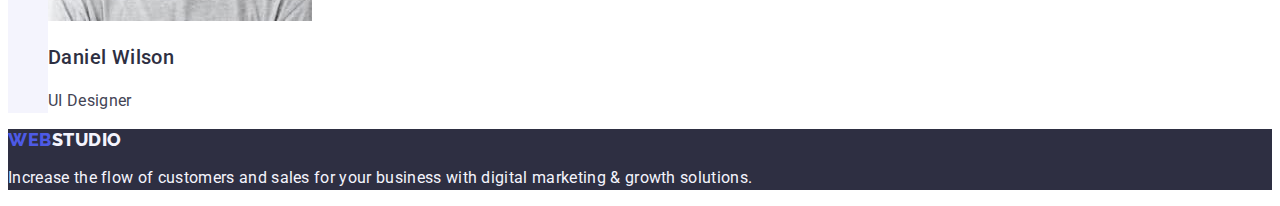
==== commit fd483717: "version 4.7" ====
--- a/index.html
+++ b/index.html
@@ -15,7 +15,7 @@
   <body>
     <header>
       <nav>
-        <a href="./index.html" class="logo_up link"
+        <a href="./index.html" class="logo link"
           >Web<span class="second_part_of_up_logo">Studio</span></a
         >
         <ul class="list">
@@ -160,9 +160,11 @@
         </ul>
       </section>
     </main>
-    <footer>
-      <a href="./index.html">WebStudio</a>
-      <p>
+    <footer class="footer">
+      <a href="./index.html" class="logo link"
+        >Web<span class="second_part_of_down_logo">Studio</span></a
+      >
+      <p class="paragraph_footer">
         Increase the flow of customers and sales for your business with digital
         marketing & growth solutions.
       </p>
--- a/css/styles.css
+++ b/css/styles.css
@@ -12,7 +12,7 @@
   background-color: var(--brand-color-background);
 }
 
-.logo_up {
+.logo {
   font-family: "Raleway", sans-serif;
   font-weight: 800;
   font-size: 18px;
@@ -105,3 +105,14 @@
 .person {
   background-color: var(--brand-color-background);
 }
+.footer {
+  background-color: var(--color-important);
+}
+.second_part_of_down_logo {
+  color: var(--background-second-color);
+}
+.paragraph_footer {
+  line-height: 1.5;
+  color: var(--background-second-color);
+  letter-spacing: 0.02em;
+}
